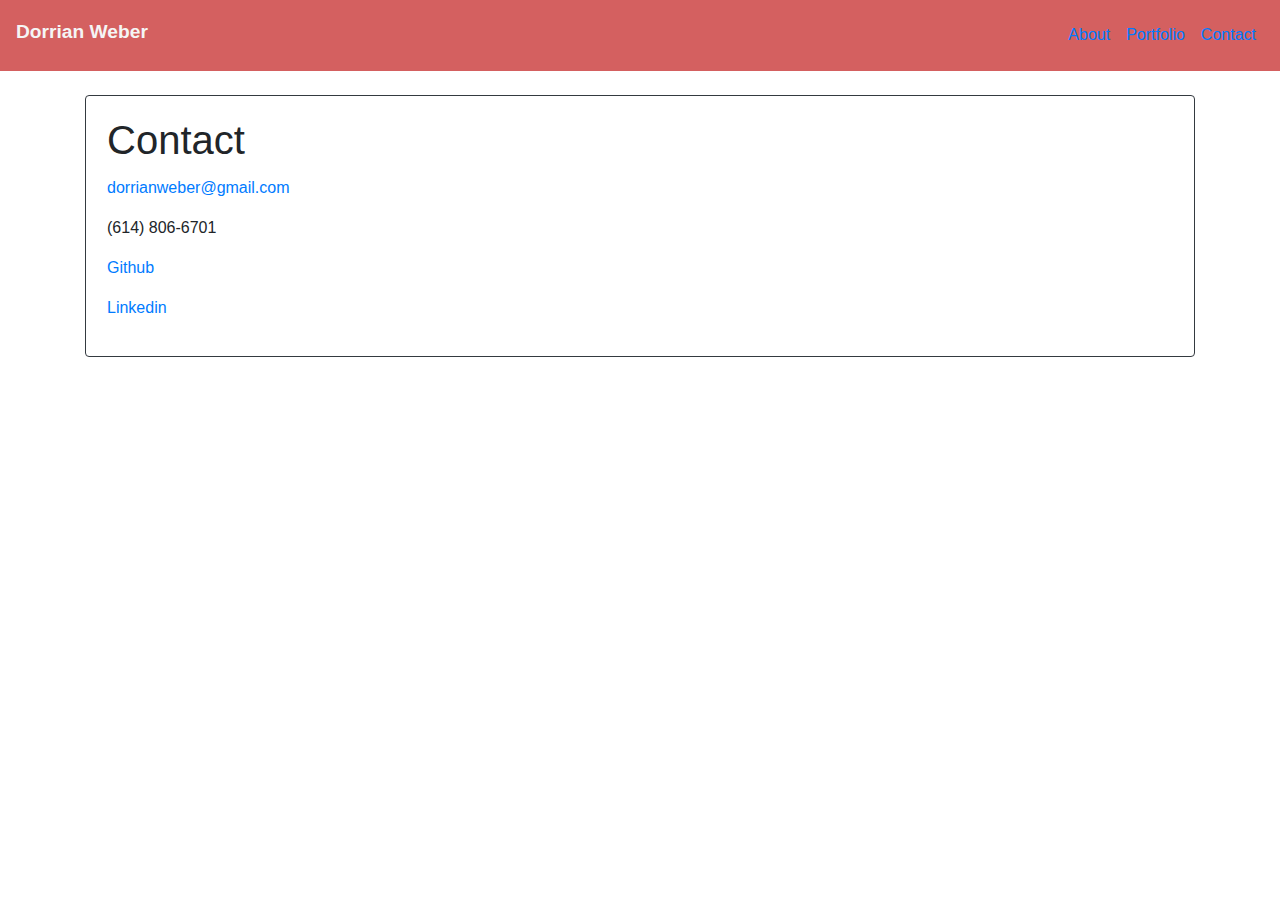
==== contact.html @ de75d235 "typed out my bio on 'About Me' page" ====
<!DOCTYPE html>
<html lang="en">
<head>
    <meta charset="UTF-8">
    <meta name="viewport" content="width=device-width, initial-scale=1.0">
    <title>Contact</title>
    <link rel="stylesheet" href="https://maxcdn.bootstrapcdn.com/bootstrap/4.0.0/css/bootstrap.min.css">
    <link rel="stylesheet" href="./style.css">
</head>

<body>

    <nav class="navbar navbar-expand-sm sticky-top" style="background-color: rgb(212, 96, 96)">

        <p id="myName">Dorrian Weber</p>

        <ul class="navbar-nav ml-auto">

            <li class="nav-item">
                <a class="nav-link" href="./index.html">About</a>
            </li>

            <li class="nav-item">
                <a class="nav-link" href="./portfolio.html">Portfolio</a>
            </li>
            
            <li class="nav-item">
                <a class="nav-link" href="./contact.html">Contact</a>
            </li>
        </ul>
    </nav>

    <br>

    <div class="container">

        <div class="card border-dark mb-3 pl-3">

            <div class="card-body">

                <div class="row">
                    <h1 class="card-title">Contact</h1>
                </div>
            
                <div class="row">
                    <p>
                        <a href="mailto:dorrianweber@gmail.com">dorrianweber@gmail.com</a>
                    </p>
                </div>

                <div class="row">
                    <p>
                        (614) 806-6701
                    </p>
                </div>

                <div class="row">

                    <p>
                        <a href="https://github.com/dorrianweber">Github</a>
                    </p>
                </div>

                <div class="row">

                    <p>
                        <a href="https://www.linkedin.com/in/dorrian-weber-292b5b1b9/">Linkedin</a> 
                    </p>
                </div>
            </div>
        </div>
    </div>

</body>

</html>
---- style.css ----
#myName {
    font-size: larger;
    margin-top: 10px;
    font-weight: bold;
    color: whitesmoke;
}

.portfolioImages {
    margin: 10px;
}

.floatleft {
    float: left;
}
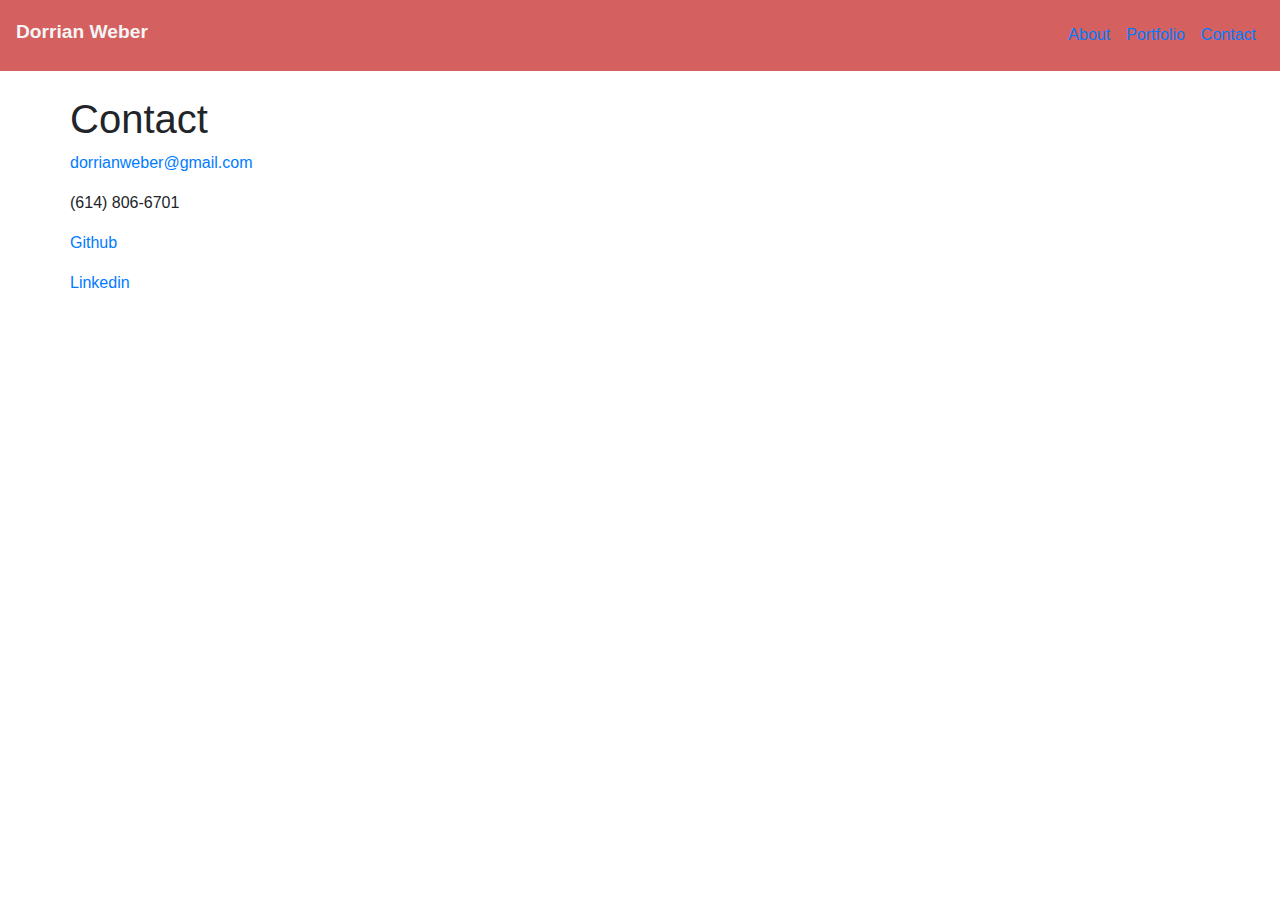
==== commit 09b5c015: "deleted card element for content of 'Contact' page" ====
--- a/contact.html
+++ b/contact.html
@@ -12,64 +12,58 @@
 
     <nav class="navbar navbar-expand-sm sticky-top" style="background-color: rgb(212, 96, 96)">
 
-        <p id="myName">Dorrian Weber</p>
+            <p id="myName">Dorrian Weber</p>
 
-        <ul class="navbar-nav ml-auto">
+            <ul class="navbar-nav ml-auto">
 
-            <li class="nav-item">
-                <a class="nav-link" href="./index.html">About</a>
-            </li>
+                <li class="nav-item">
+                    <a class="nav-link" href="./index.html">About</a>
+                </li>
 
-            <li class="nav-item">
-                <a class="nav-link" href="./portfolio.html">Portfolio</a>
-            </li>
-            
-            <li class="nav-item">
-                <a class="nav-link" href="./contact.html">Contact</a>
-            </li>
-        </ul>
+                <li class="nav-item">
+                    <a class="nav-link" href="./portfolio.html">Portfolio</a>
+                </li>
+                
+                <li class="nav-item">
+                    <a class="nav-link" href="./contact.html">Contact</a>
+                </li>
+            </ul>
     </nav>
 
     <br>
 
-    <div class="container">
+    <section class="container">
 
-        <div class="card border-dark mb-3 pl-3">
+        <section class="row">
+            <h1>Contact</h1>
+        </section>
+    
+        <section class="row">
+            <p>
+                <a href="mailto:dorrianweber@gmail.com">dorrianweber@gmail.com</a>
+            </p>
+        </section>
 
-            <div class="card-body">
+        <section class="row">
+            <p>
+                (614) 806-6701
+            </p>
+        </section>
 
-                <div class="row">
-                    <h1 class="card-title">Contact</h1>
-                </div>
-            
-                <div class="row">
-                    <p>
-                        <a href="mailto:dorrianweber@gmail.com">dorrianweber@gmail.com</a>
-                    </p>
-                </div>
+        <section class="row">
 
-                <div class="row">
-                    <p>
-                        (614) 806-6701
-                    </p>
-                </div>
+            <p>
+                <a href="https://github.com/dorrianweber">Github</a>
+            </p>
+        </section>
 
-                <div class="row">
+        <section class="row">
 
-                    <p>
-                        <a href="https://github.com/dorrianweber">Github</a>
-                    </p>
-                </div>
-
-                <div class="row">
-
-                    <p>
-                        <a href="https://www.linkedin.com/in/dorrian-weber-292b5b1b9/">Linkedin</a> 
-                    </p>
-                </div>
-            </div>
-        </div>
-    </div>
+            <p>
+                <a href="https://www.linkedin.com/in/dorrian-weber-292b5b1b9/">Linkedin</a> 
+            </p>
+        </section>
+    </section>
 
 </body>
 
--- a/style.css
+++ b/style.css
@@ -2,13 +2,39 @@
     font-size: larger;
     margin-top: 10px;
     font-weight: bold;
-    color: whitesmoke;
+    color: whitesmoke
 }
 
-.portfolioImages {
-    margin: 10px;
+.portfolioImages img {
+    margin: 5px;
 }
 
 .floatleft {
     float: left;
+}
+
+.index-content img {
+    margin: 10px;
+}
+
+hr.solid {
+    border-top: 2px solid rgb(212, 96, 96);
+
+}
+
+@media only screen and (max-width: 768px) {
+    .floatleft {
+        float: none;
+        margin: auto;
+    }
+    .index-content {
+        text-align: center;
+    }
+    .index-content p {
+        text-align: justify;
+    }
+
+    .portfolioImages {
+        text-align: center;
+    }
 }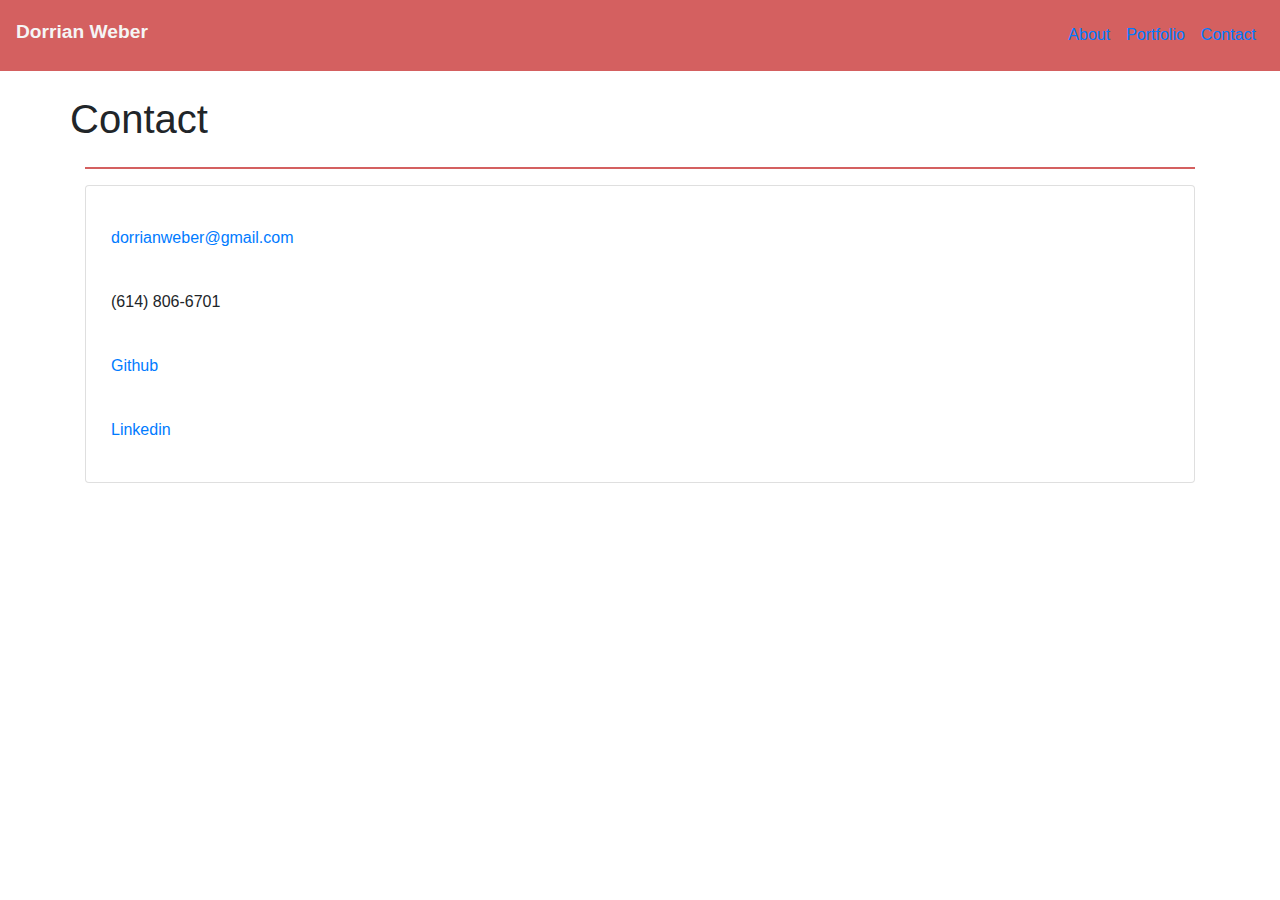
==== commit c0eeb834: "added a slight margin to the left side of h1 text for 'sm' & 'xs' windows; added a card around 'Cont" ====
--- a/contact.html
+++ b/contact.html
@@ -38,30 +38,34 @@
             <h1>Contact</h1>
         </section>
     
-        <section class="row">
-            <p>
-                <a href="mailto:dorrianweber@gmail.com">dorrianweber@gmail.com</a>
-            </p>
-        </section>
+        <hr class="solid">
 
-        <section class="row">
-            <p>
-                (614) 806-6701
-            </p>
-        </section>
+        <section class="card contactItems">
+            <section class="card-body">
+                <section class="row">
+                    <p>
+                        <a href="mailto:dorrianweber@gmail.com">dorrianweber@gmail.com</a>
+                    </p>
+                </section>
 
-        <section class="row">
+                <section class="row">
+                    <p>
+                        (614) 806-6701
+                    </p>
+                </section>
 
-            <p>
-                <a href="https://github.com/dorrianweber">Github</a>
-            </p>
-        </section>
+                <section class="row">
+                    <p>
+                        <a href="https://github.com/dorrianweber">Github</a>
+                    </p>
+                </section>
 
-        <section class="row">
-
-            <p>
-                <a href="https://www.linkedin.com/in/dorrian-weber-292b5b1b9/">Linkedin</a> 
-            </p>
+                <section class="row">
+                    <p>
+                        <a href="https://www.linkedin.com/in/dorrian-weber-292b5b1b9/">Linkedin</a> 
+                    </p>
+                </section>
+            </section>
         </section>
     </section>
 
--- a/style.css
+++ b/style.css
@@ -19,7 +19,10 @@
 
 hr.solid {
     border-top: 2px solid rgb(212, 96, 96);
+}
 
+.contactItems p {
+    margin: 20px;
 }
 
 @media only screen and (max-width: 768px) {
@@ -37,4 +40,8 @@
     .portfolioImages {
         text-align: center;
     }
+
+    h1 {
+        margin-left: 12px;
+    }
 }